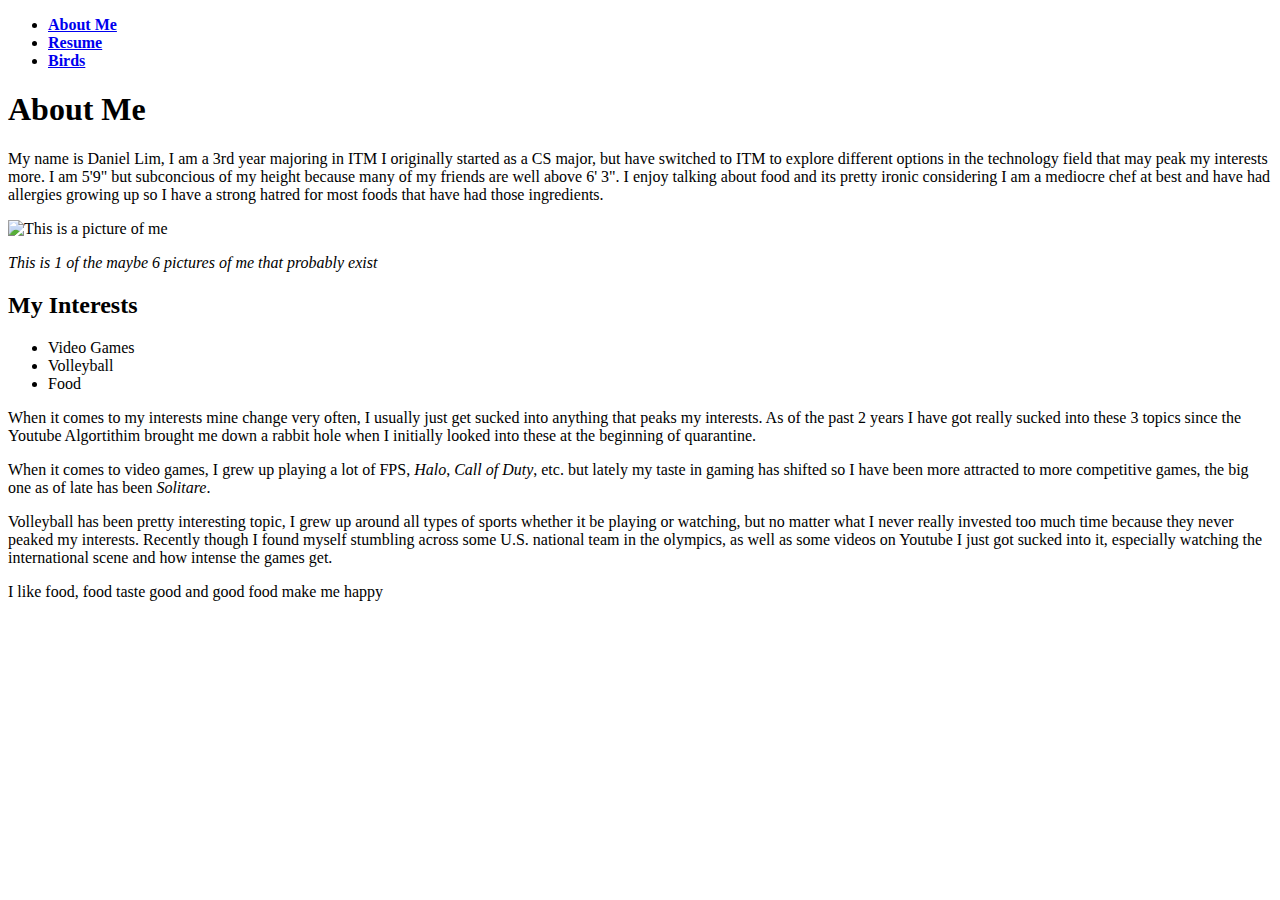
==== index.html @ f2d37f96 "initial commit" ====
<!DOCTYPE html>
<html lang="en">
<head>
  <meta charset="UTF-8">
  <title>Project 3 Home Page/About Me</title>
  <link rel="stylesheet" type="text/css" href="css/normalize.css">
  <link rel="stylesheet" href="css/style.css">
</head>
<body>
  <nav id="main-navbar">
    <ul>
      <li><strong><a href="https://daniellimiit.github.io/project3">About Me</a></strong></li>
      <li><strong><a href="https://daniellimiit.github.io/project3/resume">Resume</a></strong></li>
      <li><strong><a href="https://daniellimiit.github.io/project3/birds">Birds</a></strong></li>
    </ul>
  </nav>
  <section>
    <h1>About Me</h1>
    <p>My name is Daniel Lim, I am a 3rd year majoring in ITM I originally started as a CS major, but have switched to ITM to explore different options in the technology field that may peak my interests more. I am 5'9" but subconcious of my height because many of my friends are well above 6' 3". I enjoy talking about food and its pretty ironic considering I am a mediocre chef at best and have had allergies growing up so I have a strong hatred for most foods that have had those ingredients.</p>
    <img src="images/pictureOfMe.PNG" alt="This is a picture of me">
    <p><em>This is 1 of the maybe 6 pictures of me that probably exist</em></p>
  </section>
  <section>
    <h2>My Interests</h2>
    <ul>
      <li>Video Games</li>
      <li>Volleyball</li>
      <li>Food</li>
    </ul>
    <p>When it comes to my interests mine change very often, I usually just get sucked into anything that peaks my interests. As of the past 2 years I have got really sucked into these 3 topics since the Youtube Algortithim brought me down a rabbit hole when I initially looked into these at the beginning of quarantine.</p>
    <p>When it comes to video games, I grew up playing a lot of FPS, <em>Halo</em>, <em>Call of Duty</em>, etc. but lately my taste in gaming has shifted so I have been more attracted to more competitive games, the big one as of late has been <em>Solitare</em>. </p>
    <p>Volleyball has been pretty interesting topic, I grew up around all types of sports whether it be playing or watching, but no matter what I never really invested too much time because they never peaked my interests. Recently though I found myself stumbling across some U.S. national team in the olympics, as well as some videos on Youtube I just got sucked into it, especially watching the international scene and how intense the games get.</p>
    <p>I like food, food taste good and good food make me happy</p>
  </section>
</body>
</html>
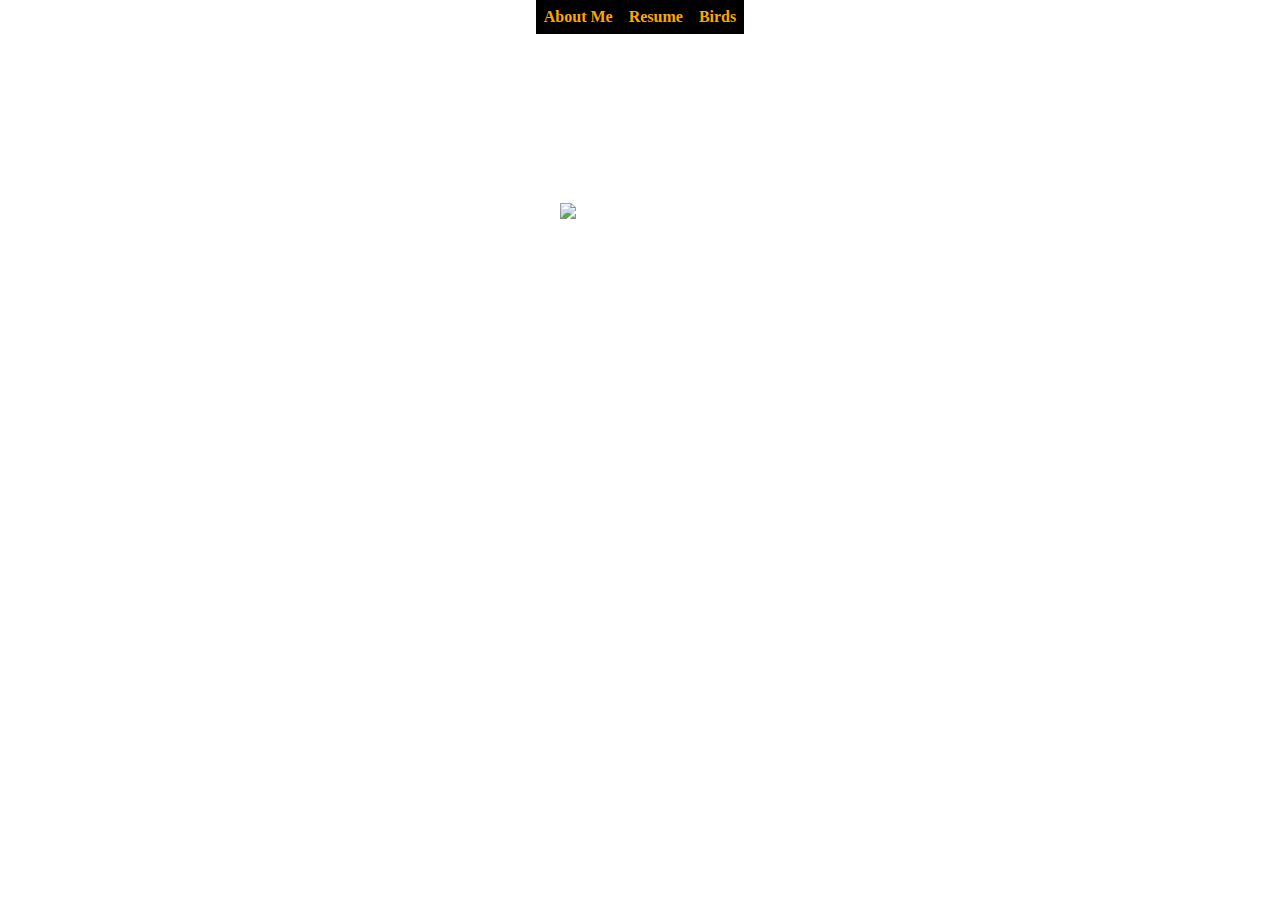
==== commit 2430fba1: "initial java file added" ====
--- a/index.html
+++ b/index.html
@@ -5,6 +5,7 @@
   <title>Project 3 Home Page/About Me</title>
   <link rel="stylesheet" type="text/css" href="css/normalize.css">
   <link rel="stylesheet" href="css/style.css">
+  <script async src="js/script.js"></script>
 </head>
 <body>
   <nav id="main-navbar">
--- a/css/style.css
+++ b/css/style.css
@@ -0,0 +1,117 @@
+body {
+  background-color: white;
+  background-image: url(../images/waterfall.jpg);
+  font-family: Sylfaen;
+  color: white;
+  text-align: center;
+  position:relative;
+}
+
+p{
+  padding: 1em;
+}
+
+h1{
+  font-family: 'Anton', cursive;
+  font-size: 2em;
+  color: white;
+  text-align: center;
+  margin: 2rem;
+  text-decoration: underline;
+  text-underline-offset: 0.4em;
+}
+
+th{
+  background-color: gray;
+  text-align: center;
+  height: 0.5em;
+  border-radius: 0.04em;
+}
+
+td{
+  color: black;
+  text-align: center;
+  height: 0.5em;
+  border-radius: 0.04em;
+}
+
+img{
+  max-height: 25em;
+  max-width: 30em;
+  outline-color: white;
+  outline-width: 0.02em;
+}
+
+ul li{
+  list-style-type: none;
+}
+
+section {
+  margin-bottom: 0.3em;
+}
+
+#main-navbar{
+  background-color: black;
+  overflow: hidden;
+}
+
+#navbar-container{
+  float: left;
+  width: 100%;
+  position: fixed;
+}
+
+#main-navbar ul{
+  list-style-type: none;
+  margin: 0;
+  padding: 0;
+  position: fixed;
+  left: 50%;
+  float: left;
+}
+
+#main-navbar ul li{
+  float: left;
+  position: relative;
+  right: 50%;
+  display: block;
+}
+
+#main-navbar ul li a{
+  display: block;
+  padding: 0.5em;
+  color: orange;
+  background-color: #000000;
+  text-decoration: none;
+}
+
+#main-navbar ul li a:hover{
+  background-color: brown;
+  text-decoration: underline;
+}
+
+#sidebar-container{
+  position: fixed;
+  right: 1%;
+  background-color: black;
+  height: 80%;
+  width: 12%;
+  float: right;
+}
+
+#sidebar ul{
+  list-style-type: none;
+  text-align: center;
+  padding: 0;
+}
+
+#sidebar ul li a{
+  display: block;
+  padding: 0.15em 0;
+  color: #fff;
+  text-decoration: none;
+}
+
+#sidebar ul li a:hover{
+  background-color: #000;
+}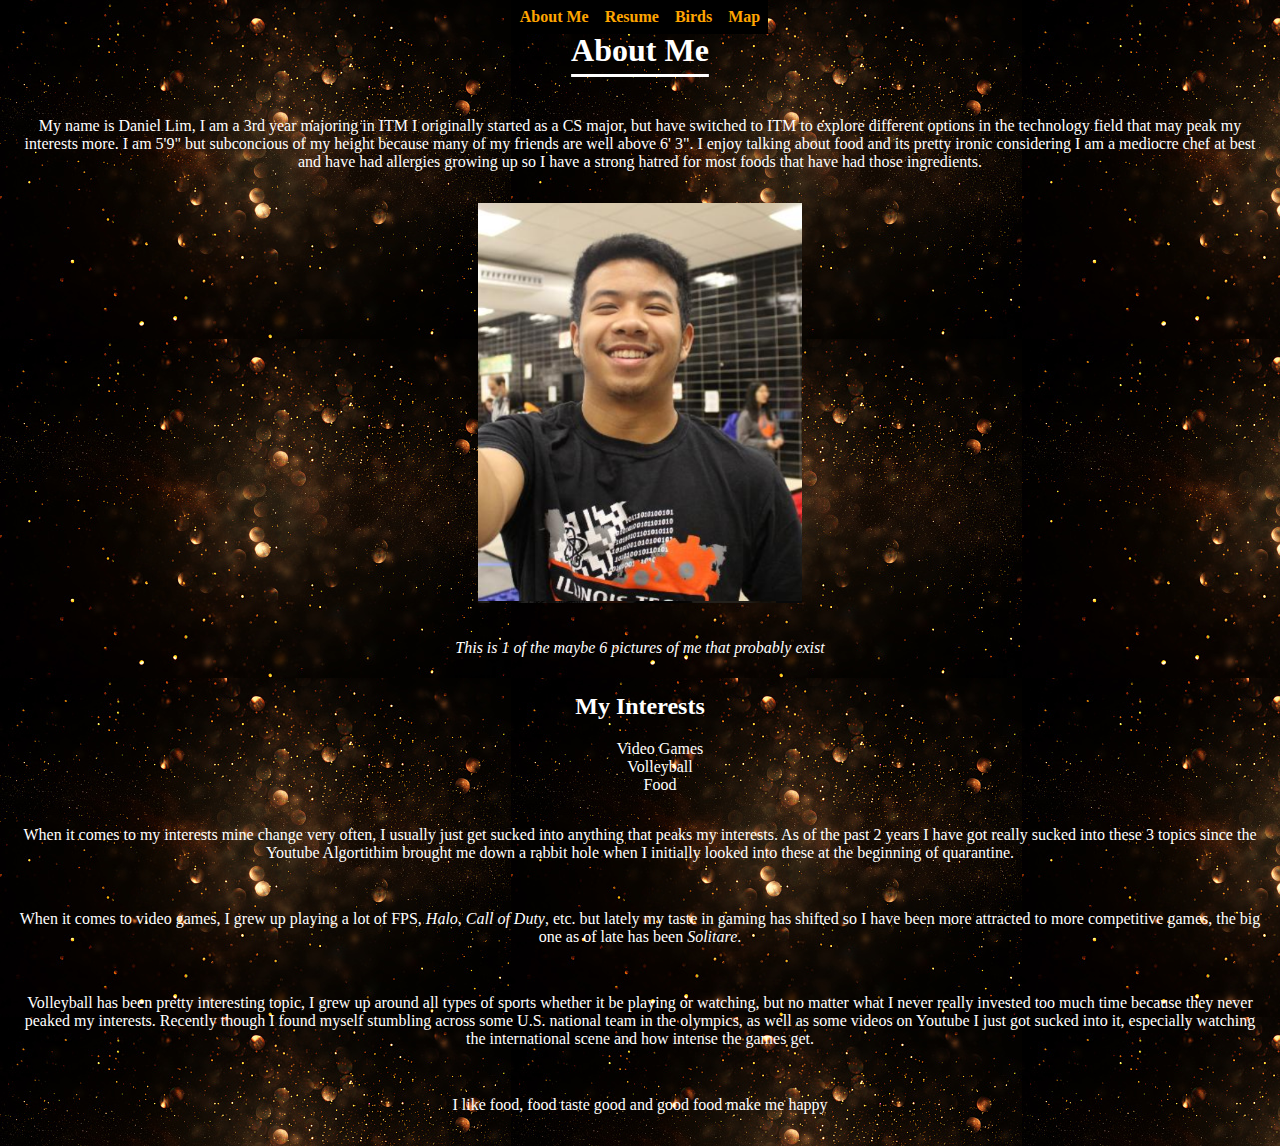
==== commit af61ad9a: "added 4th html page" ====
--- a/index.html
+++ b/index.html
@@ -13,6 +13,7 @@
       <li><strong><a href="https://daniellimiit.github.io/project3">About Me</a></strong></li>
       <li><strong><a href="https://daniellimiit.github.io/project3/resume">Resume</a></strong></li>
       <li><strong><a href="https://daniellimiit.github.io/project3/birds">Birds</a></strong></li>
+      <li><strong><a href="https://daniellimiit.github.io/project3/map">Map</a></strong></li>
     </ul>
   </nav>
   <section>
